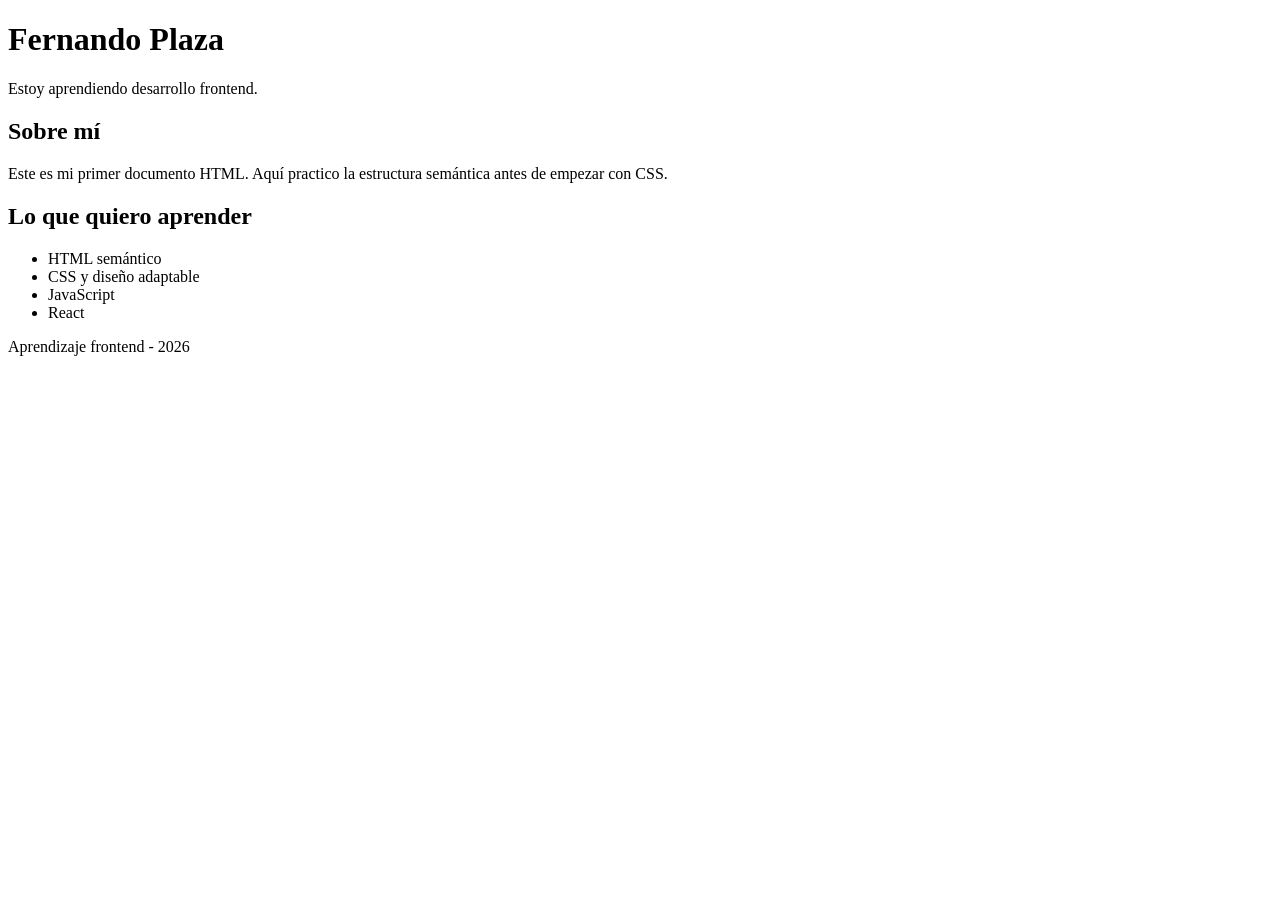
==== 01-html-css/index.html @ 946bcf8f "Agregar estructura inicial de HTML" ====
<!DOCTYPE html>
<!-- Declara que el documento usa el estándar HTML5. -->

<html lang="es">
<!-- lang="es" indica el idioma del contenido.
     Ayuda a lectores de pantalla y a los traductores del navegador. -->

<head>
  <!-- Metadatos: información sobre la página, no visible en ella. -->
  <meta charset="UTF-8">
  <!-- UTF-8 permite usar tildes, ñ y símbolos sin errores. -->

  <meta name="viewport" content="width=device-width, initial-scale=1.0">
  <!-- Hace que la página se adapte al ancho real del dispositivo móvil. -->

  <title>Mi primera página</title>
  <!-- Texto que aparece en la pestaña del navegador. -->
</head>

<body>
  <!-- Todo lo que se muestra al usuario va dentro de body. -->

  <header>
    <!-- Encabezado de la página. -->
    <h1>Fernando Plaza</h1>
    <p>Estoy aprendiendo desarrollo frontend.</p>
  </header>

  <main>
    <!-- Contenido principal y único de este documento. -->

    <section>
      <h2>Sobre mí</h2>
      <p>
        Este es mi primer documento HTML. Aquí practico la estructura
        semántica antes de empezar con CSS.
      </p>
    </section>

    <section>
      <h2>Lo que quiero aprender</h2>
      <ul>
        <!-- ul crea una lista no ordenada; cada li es un elemento. -->
        <li>HTML semántico</li>
        <li>CSS y diseño adaptable</li>
        <li>JavaScript</li>
        <li>React</li>
      </ul>
    </section>
  </main>

  <footer>
    <!-- Pie de página: información final del documento. -->
    <p>Aprendizaje frontend - 2026</p>
  </footer>

</body>
</html>
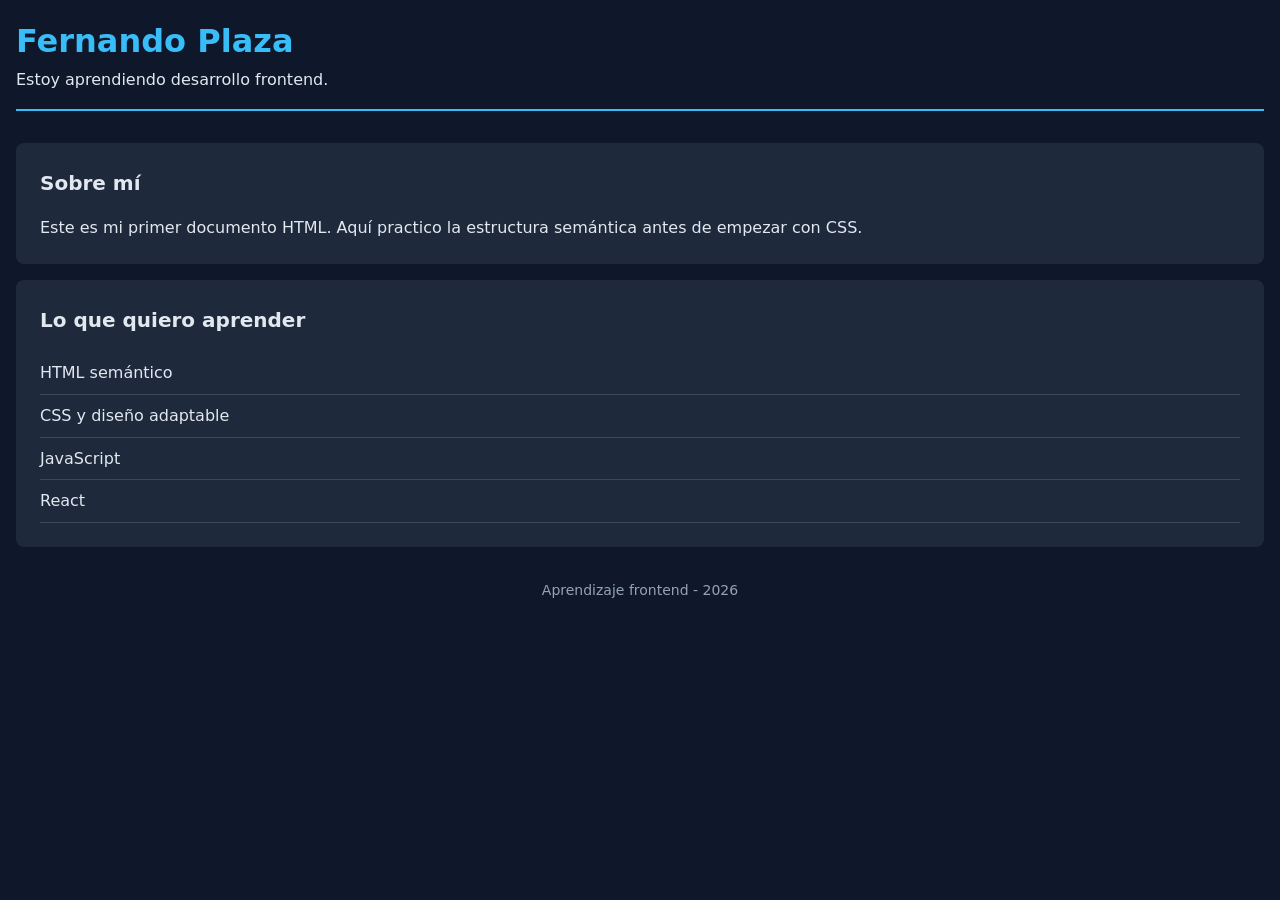
==== commit 4d0176f0: "Agregar hoja de estilos a la página" ====
--- a/01-html-css/index.html
+++ b/01-html-css/index.html
@@ -15,6 +15,8 @@
 
   <title>Mi primera página</title>
   <!-- Texto que aparece en la pestaña del navegador. -->
+
+  <link rel = "stylesheet" href="styles.css">
 </head>
 
 <body>
--- a/01-html-css/styles.css
+++ b/01-html-css/styles.css
@@ -0,0 +1,74 @@
+/* ===== Variables ===== */
+/* Se declaran en :root, que representa el elemento raíz del documento.
+   Al definirlas aquí quedan disponibles en todo el archivo. */
+:root {
+  --color-fondo: #0f172a;
+  --color-texto: #e2e8f0;
+  --color-acento: #38bdf8;
+  --color-tarjeta: #1e293b;
+  --espacio: 1rem;
+  --radio: 0.5rem;
+}
+
+/* ===== Reinicio básico ===== */
+/* El selector * aplica la regla a todos los elementos. */
+* {
+  margin: 0;
+  padding: 0;
+  /* box-sizing: border-box hace que el ancho incluya el padding
+     y el borde. Sin esto, los elementos crecen más de lo que esperas. */
+  box-sizing: border-box;
+}
+
+/* ===== Cuerpo del documento ===== */
+body {
+  font-family: system-ui, -apple-system, "Segoe UI", sans-serif;
+  line-height: 1.6;
+  color: var(--color-texto);
+  background-color: var(--color-fondo);
+  padding: var(--espacio);
+}
+
+/* ===== Encabezado ===== */
+header {
+  border-bottom: 2px solid var(--color-acento);
+  padding-bottom: var(--espacio);
+  margin-bottom: calc(var(--espacio) * 2);
+}
+
+h1 {
+  font-size: 2rem;
+  color: var(--color-acento);
+}
+
+/* ===== Secciones ===== */
+section {
+  background-color: var(--color-tarjeta);
+  padding: calc(var(--espacio) * 1.5);
+  border-radius: var(--radio);
+  margin-bottom: var(--espacio);
+}
+
+h2 {
+  font-size: 1.25rem;
+  margin-bottom: var(--espacio);
+}
+
+/* ===== Lista ===== */
+ul {
+  /* list-style: none quita los puntos de la lista. */
+  list-style: none;
+}
+
+li {
+  padding: 0.5rem 0;
+  border-bottom: 1px solid rgba(226, 232, 240, 0.15);
+}
+
+/* ===== Pie de página ===== */
+footer {
+  margin-top: calc(var(--espacio) * 2);
+  font-size: 0.875rem;
+  text-align: center;
+  color: #94a3b8;
+}
